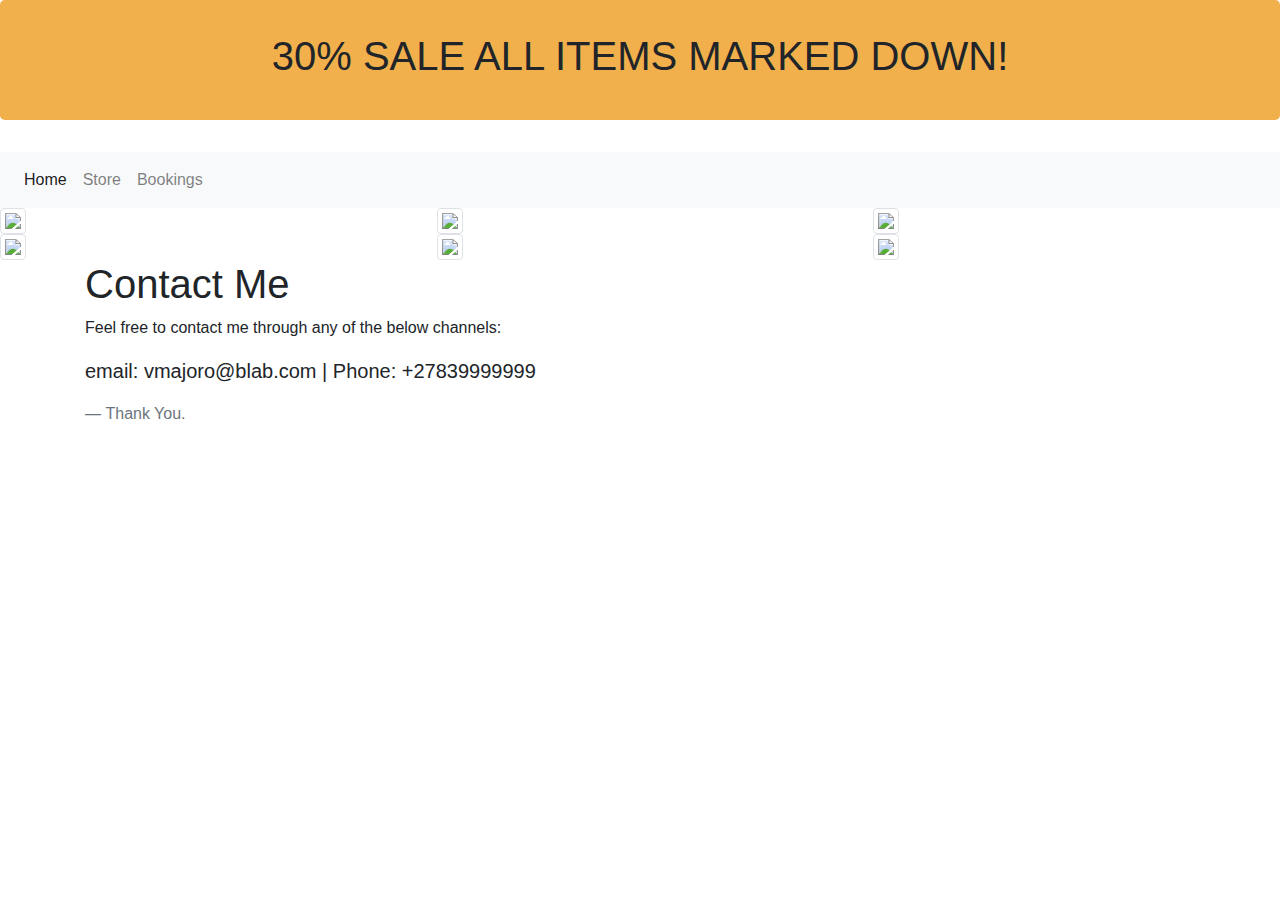
==== index.html @ 61636f33 "commit for first rel." ====
<!DOCTYPE html>
<html lang="en">
<head>
  <title>My Art Site</title>
  <meta charset="utf-8">
  <meta name="viewport" content="width=device-width, initial-scale=1">
  <link rel="stylesheet" href="https://cdn.jsdelivr.net/npm/bootstrap@4.6.2/dist/css/bootstrap.min.css">
  <script src="https://cdn.jsdelivr.net/npm/jquery@3.7.1/dist/jquery.slim.min.js"></script>
  <script src="https://cdn.jsdelivr.net/npm/popper.js@1.16.1/dist/umd/popper.min.js"></script>
  <script src="https://cdn.jsdelivr.net/npm/bootstrap@4.6.2/dist/js/bootstrap.bundle.min.js"></script>
  <link rel="stylesheet" href="./css/modified.css">

</head>
<body>

<div class="jumbotron jumbotron-fluid">
  <div class="container">
    <h1 >30% SALE ALL ITEMS MARKED DOWN!</h1>
  </div>
</div>


<nav class="navbar navbar-expand-sm bg-light navbar-light">
  <ul class="navbar-nav">
    <li class="nav-item active">
      <a class="nav-link" href="#">Home</a>
    </li>
    <li class="nav-item">
      <a class="nav-link" href="#">Store</a>
    </li>
    <li class="nav-item">
      <a class="nav-link" href="#">Bookings</a>
    </li>
  </ul>
</nav>


<div class="row">
    <div class="col"><img onclick="location.href='tz.html'" src= "./store/tz.png" class="img-thumbnail"></div>
    <div class="col"><img src= "./store/cosmos.png" class="img-thumbnail"></div>
    <div class="col"><img src= "./store/sunnies.png" class="img-thumbnail"></div>
</div>

<div class="row">
    <div class="col"><img src= "./store/clouds.png" class="img-thumbnail"></div>
    <div class="col"><img src= "./store/harries.png" class="img-thumbnail"></div>
    <div class="col"><img src= "./store/silo.png" class="img-thumbnail"></div>
</div>



<div class="container">
  <h1>Contact Me</h1>
  <p>Feel free to contact me through any of the below channels:</p>
  <blockquote class="blockquote">
    <p>email: vmajoro@blab.com | Phone: +27839999999 </p>
    <footer class="blockquote-footer">Thank You.</footer>
  </blockquote>
</div>

</body>
</html>
---- css/modified.css ----
.jumbotron {
  padding: 2rem 1rem;
  margin-bottom: 2rem;
  background-color: #f1b04c;
  border-radius: 0.3rem;
  text-align: center;
}
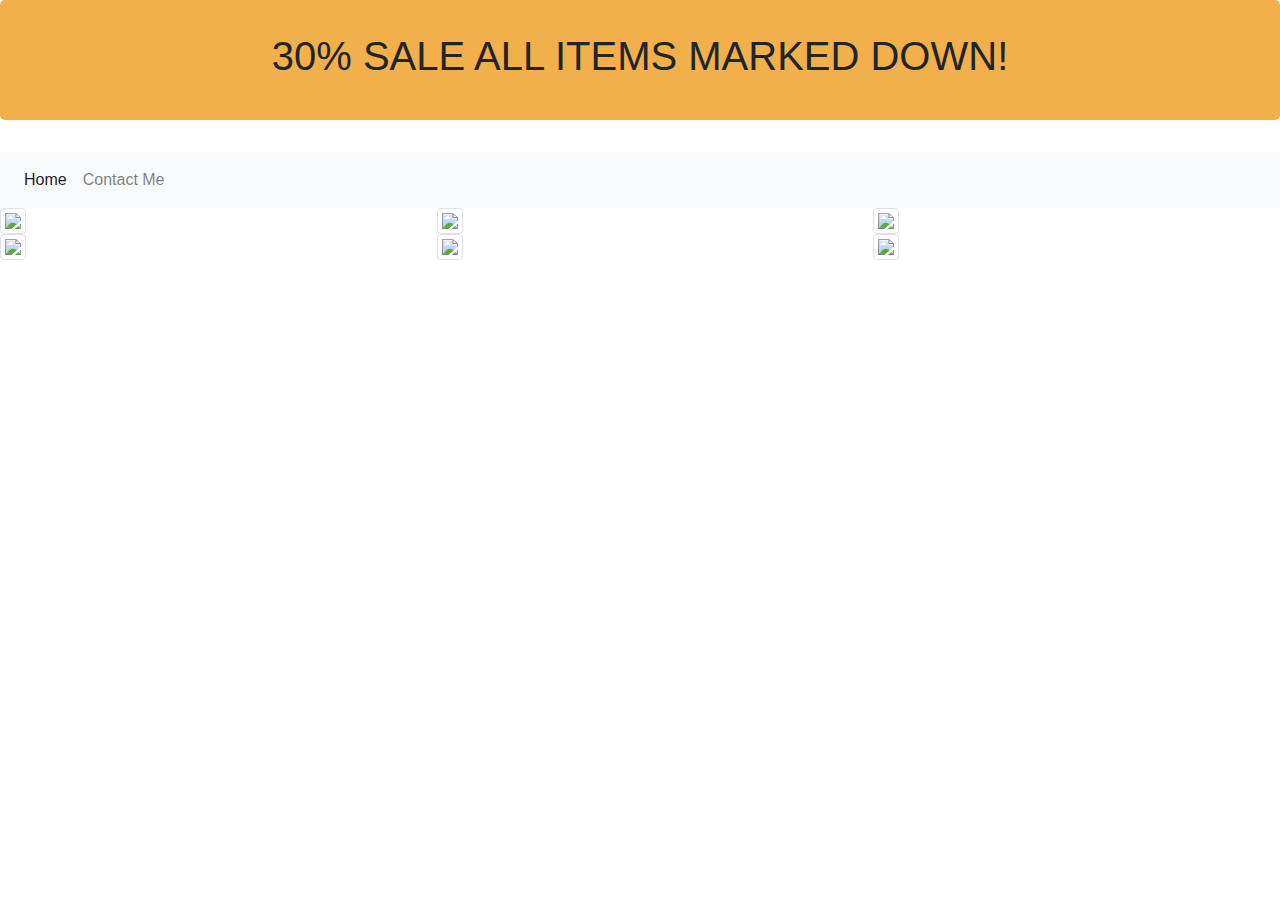
==== commit 87130c65: "second commit including Nav Bar." ====
--- a/index.html
+++ b/index.html
@@ -23,13 +23,10 @@
 <nav class="navbar navbar-expand-sm bg-light navbar-light">
   <ul class="navbar-nav">
     <li class="nav-item active">
-      <a class="nav-link" href="#">Home</a>
+      <a class="nav-link" href="./index.html">Home</a>
     </li>
     <li class="nav-item">
-      <a class="nav-link" href="#">Store</a>
-    </li>
-    <li class="nav-item">
-      <a class="nav-link" href="#">Bookings</a>
+      <a class="nav-link" href="./admin.html">Contact Me</a>
     </li>
   </ul>
 </nav>
@@ -48,15 +45,5 @@
 </div>
 
 
-
-<div class="container">
-  <h1>Contact Me</h1>
-  <p>Feel free to contact me through any of the below channels:</p>
-  <blockquote class="blockquote">
-    <p>email: vmajoro@blab.com | Phone: +27839999999 </p>
-    <footer class="blockquote-footer">Thank You.</footer>
-  </blockquote>
-</div>
-
 </body>
 </html>
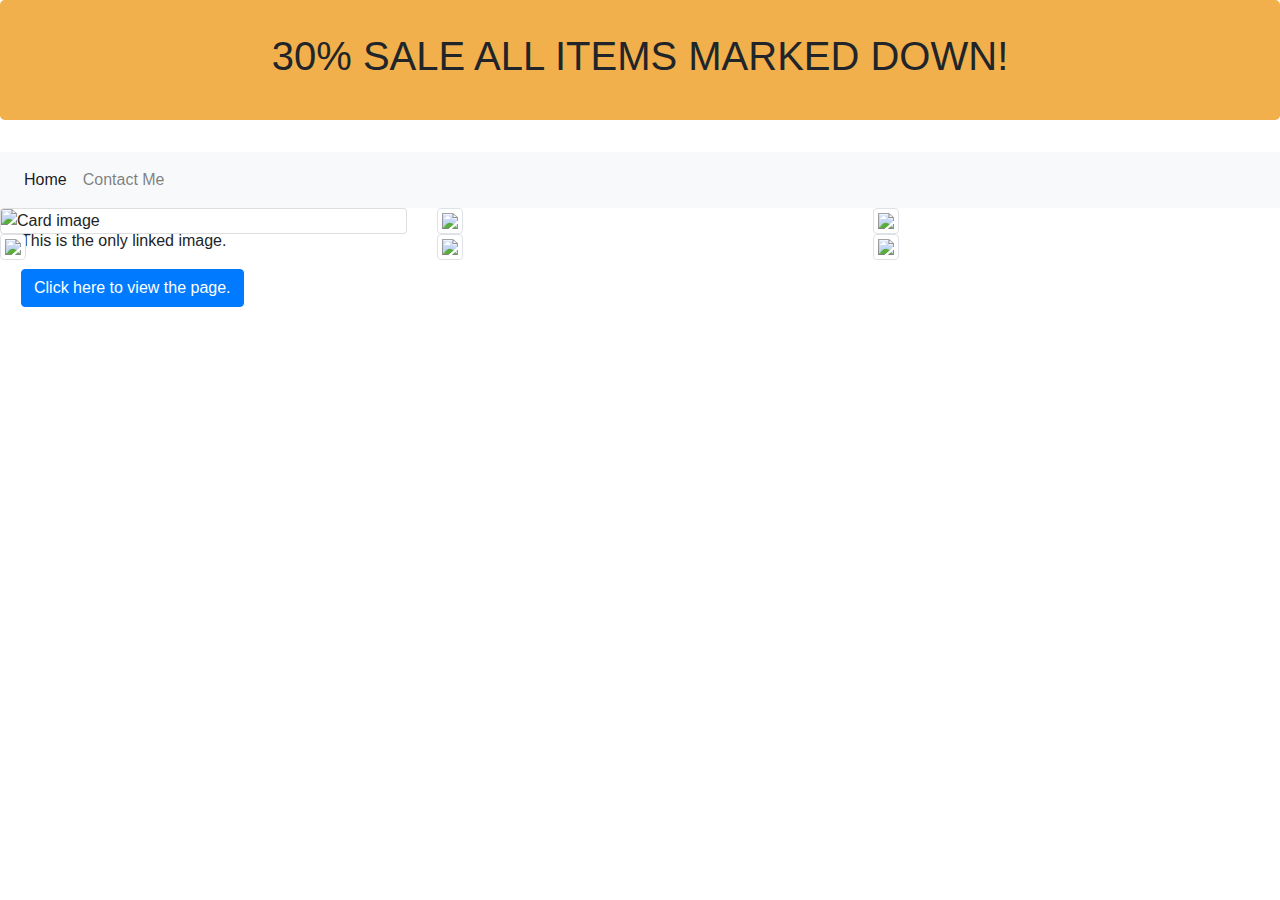
==== commit b46aa2bb: "added image card" ====
--- a/index.html
+++ b/index.html
@@ -31,12 +31,20 @@
   </ul>
 </nav>
 
-
 <div class="row">
-    <div class="col"><img onclick="location.href='tz.html'" src= "./store/tz.png" class="img-thumbnail"></div>
+    <div class="col">
+      <div class="card">
+      <img class="card-img-top" src="./store/tz.png" alt="Card image">
+      <div class="card-img-overlay">
+      <p class="card-text">This is the only linked image.</p>
+      <a href="./tz.html" class="btn btn-primary">Click here to view the page.</a>
+    </div>
+    </div>
+  </div>
     <div class="col"><img src= "./store/cosmos.png" class="img-thumbnail"></div>
     <div class="col"><img src= "./store/sunnies.png" class="img-thumbnail"></div>
-</div>
+    </div>
+
 
 <div class="row">
     <div class="col"><img src= "./store/clouds.png" class="img-thumbnail"></div>
